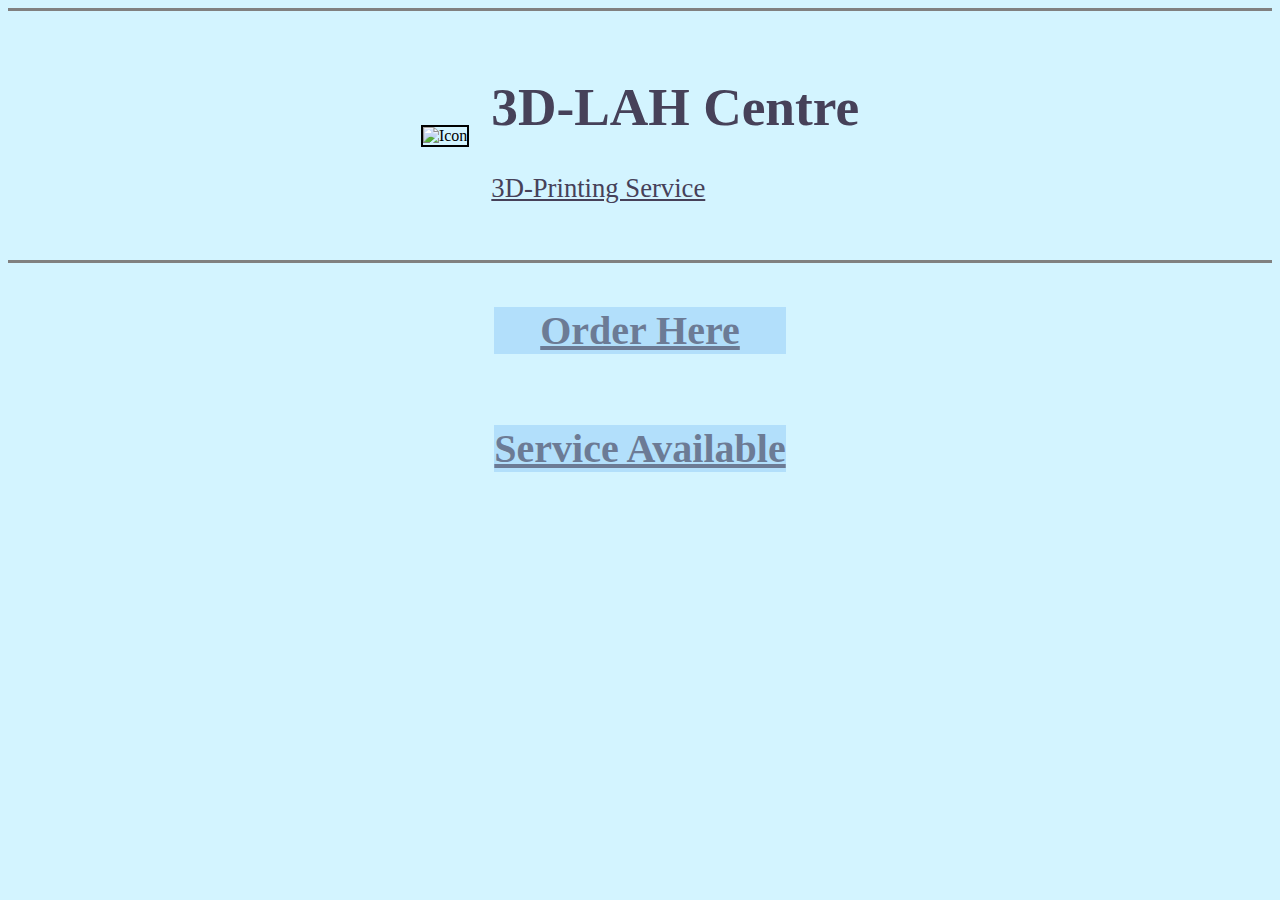
==== index.html @ e7f1f8ca "Basic" ====
<!DOCTYPE html>
<html lang="en" dir="ltr">

<head>
  <meta charset="utf-8">
  <title>3D-LAH</title>

  <style>
  body {background-color:#d3f4ff;}
  h1{font-size:40pt;font-family:Impact; color:#464159;}
  h2{font-size:30pt;color:#6c7b95;
      background-color:#b2dffb;}
  a{color:#6c7b95;
      background-color:#b2dffb;}
  p{font-size:20pt;font-family:Impact; color:#464159;}

  </style>
</head>

<body>
  <hr size='3' noshade>
  <center>
    <table cellspacing='20'>
      <tr>
        <td>
          <img src="Image/benchy.jpg" width='150' height='150' border='2' alt="Icon" />
        </td>
        <td>
          <h1>3D-LAH Centre</h1>
          <p><u>3D-Printing Service</u></p>
        </td>
      </tr>
    </table>
  <hr size='3' noshade>
  <table>
    <tr>
      <td><h2><center><a href="Order.html">Order Here</a></h2></center></td>
    </tr>
    <tr>
      <td><h2><a href="Service.html">Service Available</a></h2></td>
    </tr>
  </table>
</center>
</body>

</html>
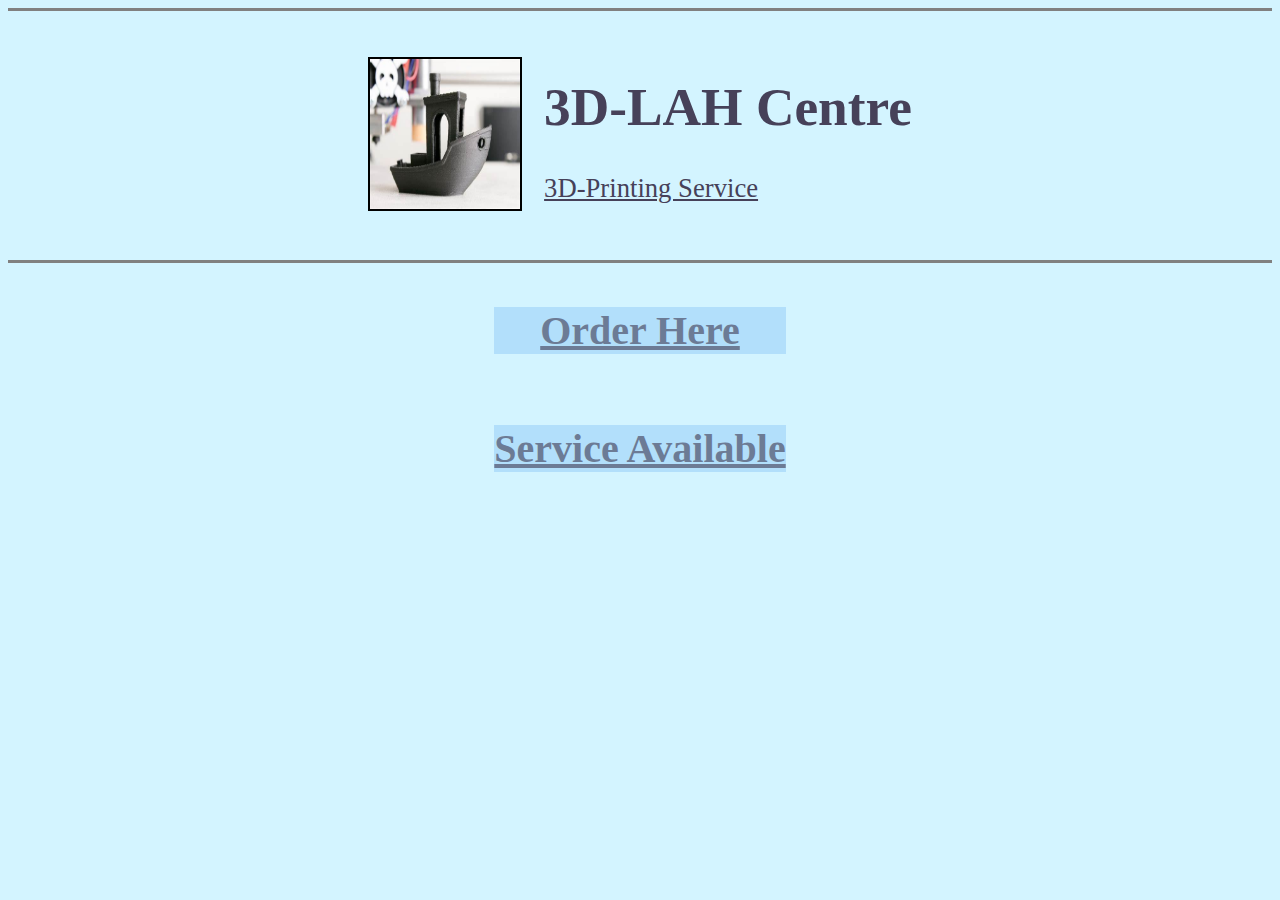
==== commit dba1867b: "Update index.html" ====
--- a/index.html
+++ b/index.html
@@ -23,7 +23,7 @@
     <table cellspacing='20'>
       <tr>
         <td>
-          <img src="Image/benchy.jpg" width='150' height='150' border='2' alt="Icon" />
+          <img src="benchy.jpg" width='150' height='150' border='2' alt="Icon" />
         </td>
         <td>
           <h1>3D-LAH Centre</h1>
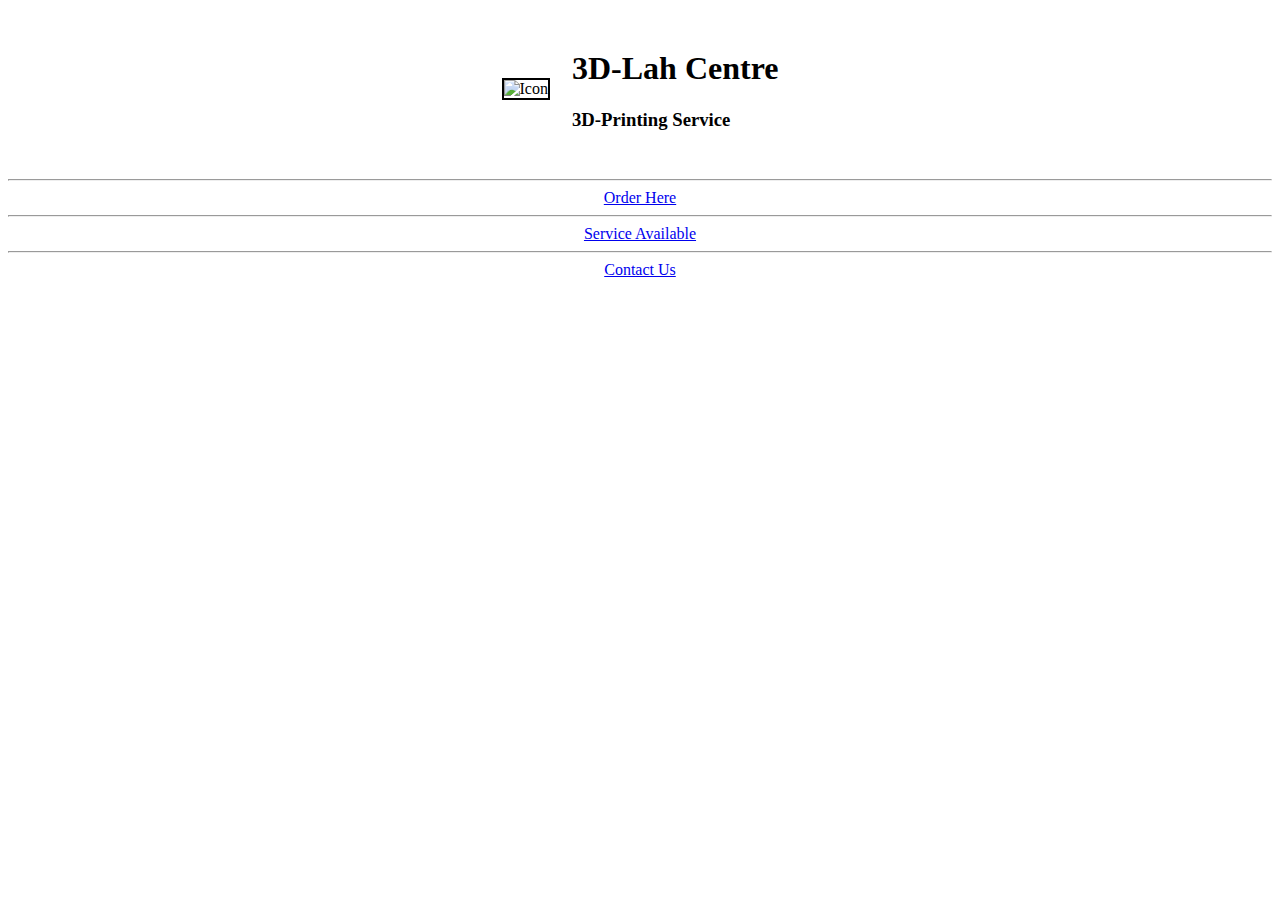
==== commit adefea5c: "Rename Index.html to index.html" ====
--- a/index.html
+++ b/index.html
@@ -4,43 +4,32 @@
 <head>
   <meta charset="utf-8">
   <title>3D-LAH</title>
+  <link rel="stylesheet" href="css/styles.css">
 
-  <style>
-  body {background-color:#d3f4ff;}
-  h1{font-size:40pt;font-family:Impact; color:#464159;}
-  h2{font-size:30pt;color:#6c7b95;
-      background-color:#b2dffb;}
-  a{color:#6c7b95;
-      background-color:#b2dffb;}
-  p{font-size:20pt;font-family:Impact; color:#464159;}
 
-  </style>
 </head>
 
 <body>
-  <hr size='3' noshade>
   <center>
     <table cellspacing='20'>
       <tr>
         <td>
-          <img src="benchy.jpg" width='150' height='150' border='2' alt="Icon" />
+          <img src="Image/benchy.jpg" width='150' height='150' border='2' alt="Icon" />
         </td>
         <td>
-          <h1>3D-LAH Centre</h1>
-          <p><u>3D-Printing Service</u></p>
+          <h1>3D-Lah Centre</h1>
+          <h3>3D-Printing Service</h3>
         </td>
       </tr>
     </table>
-  <hr size='3' noshade>
-  <table>
-    <tr>
-      <td><h2><center><a href="Order.html">Order Here</a></h2></center></td>
-    </tr>
-    <tr>
-      <td><h2><a href="Service.html">Service Available</a></h2></td>
-    </tr>
-  </table>
-</center>
+    <hr>
+    <a href="Order.html">Order Here</a>
+    <br>
+    <hr>
+    <a href="Service.html">Service Available</a>
+    <hr>
+    <a href="Contact.html">Contact Us</a>
+  </center>
 </body>
 
 </html>
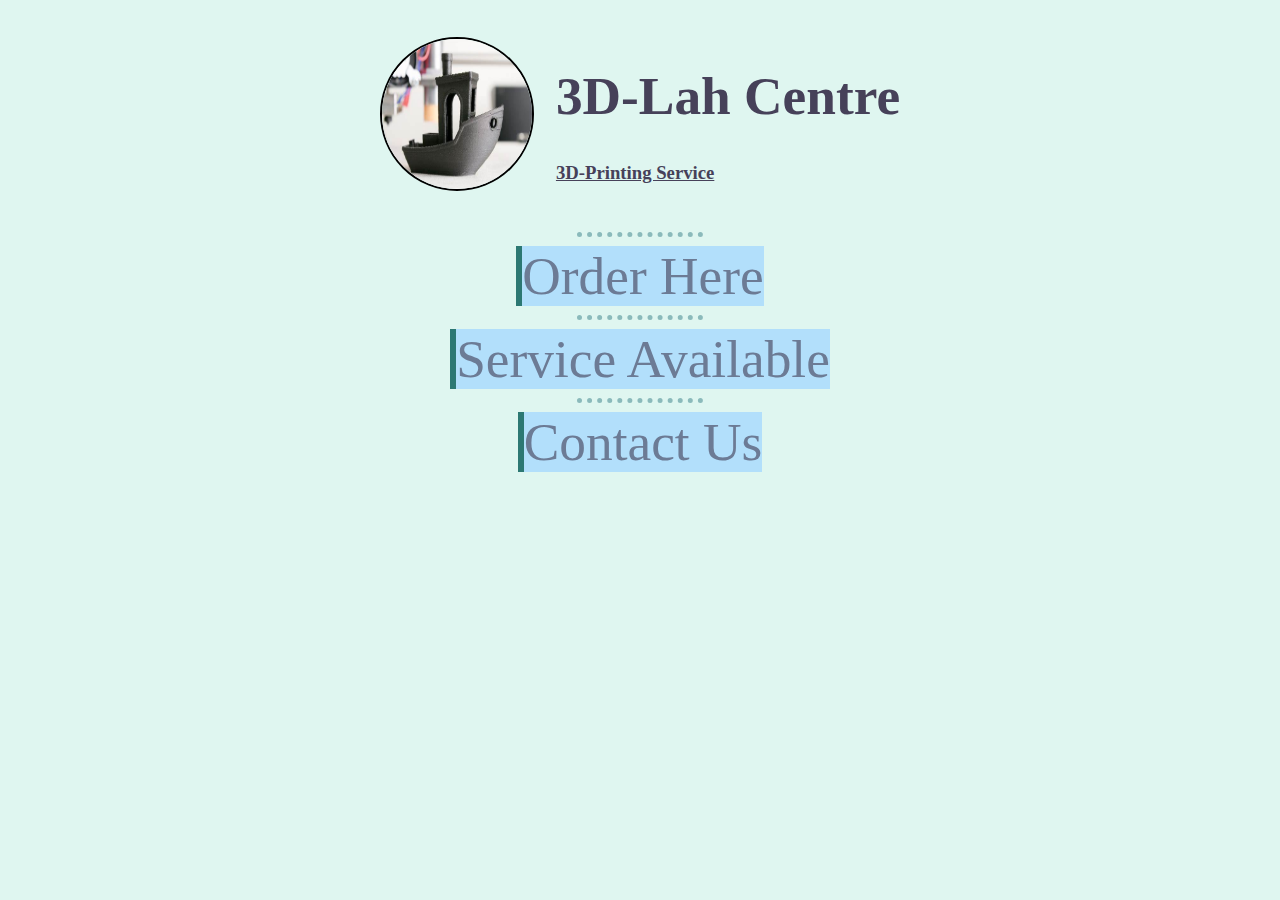
==== commit cf5c741c: "Update index.html" ====
--- a/index.html
+++ b/index.html
@@ -14,7 +14,7 @@
     <table cellspacing='20'>
       <tr>
         <td>
-          <img src="Image/benchy.jpg" width='150' height='150' border='2' alt="Icon" />
+          <img src="benchy.jpg" width='150' height='150' border='2' alt="Icon" />
         </td>
         <td>
           <h1>3D-Lah Centre</h1>
--- a/css/styles.css
+++ b/css/styles.css
@@ -0,0 +1,44 @@
+body {
+  background-color: #dff6f0;
+}
+
+img {
+  border-radius: 50%;
+}
+
+h1 {
+  font-size: 40pt;
+  font-family: Impact;
+  color: #464159;
+}
+
+h2 {
+  font-size: 30pt;
+  color: #6c7b95;
+}
+
+h3 {
+  text-decoration: underline;
+  font-family: Impact;
+  color: #464159;
+}
+
+a {
+  text-decoration: none;
+  font-size: 40pt;
+  color: #6c7b95;
+  background-color: #b2dffb;
+  border-left: 6px solid #2c7873;
+}
+
+p {
+  background-color: lightgrey;
+}
+
+hr {
+  border-style: none;
+  border-top-style: dotted;
+  border-color: #8bbabb;
+  border-width: 5px;
+  width: 10%;
+}
